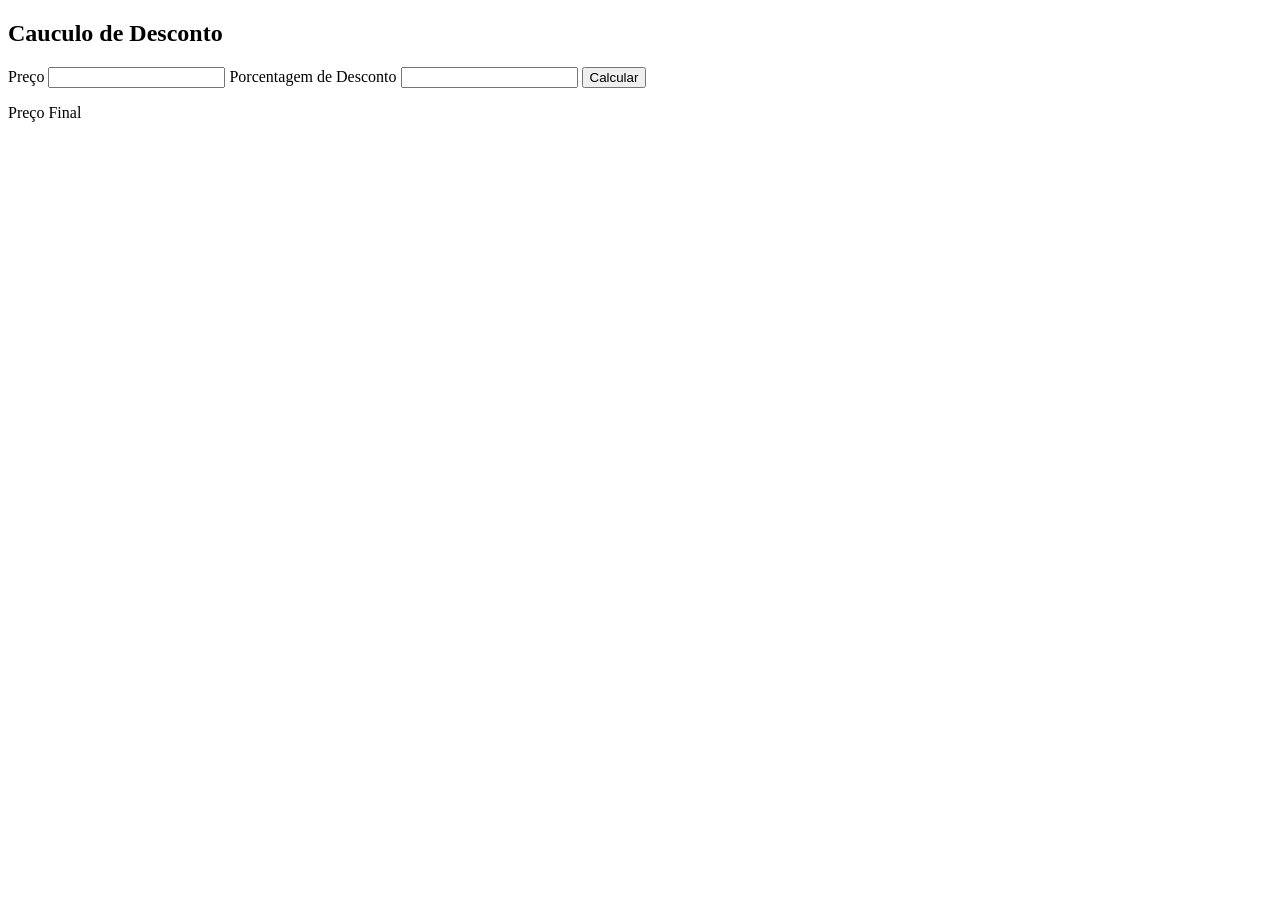
==== aula06/desconto.html @ 3ce45215 "Desconto e Tempo" ====
<!DOCTYPE html>
<html lang="pt-BR">
  <head>
    <meta charset="UTF-8" />
    <meta name="viewport" content="width=device-width, initial-scale=1.0" />
    <title>Desconto | Lógica com JS</title>
    <link rel="stylesheet" href="../css/style.css" />
  </head>
  <body>
    <main>
      <article class="calcDesconto">
        <h1>Cauculo de Desconto</h1>

        <label for="preco">Preço</label>
        <input type="number" id="preco" step="0.01" />

        <label for="prcnt">Porcentagem de Desconto</label>
        <input type="number" id="prcnt" step="1" />

        <button id="calc">Calcular</button>
        <p id="pFinal" class="pFinal">Preço Final</p>
      </article>
    </main>
    <script src="js/desconto.js"></script>
  </body>
</html>
---- css/style.css ----
.resultado,
.ok,
.alerta,
.erro {
  padding: 1rem;
  border-radius: 8px;
  border-left: 6px solid var(--cor-texto);
  background: var(--cor-suave);
}
.ok {
  border-color: #2e7d32;
  background: #e8f5e9;
  white-space: pre-line;
}
.alerta {
  border-color: #f9a825;
  background: #fff8e1;
  white-space: pre-line;
}
.erro {
  border-color: #c62828;
  background: #ffebee;
  white-space: pre-line;
}
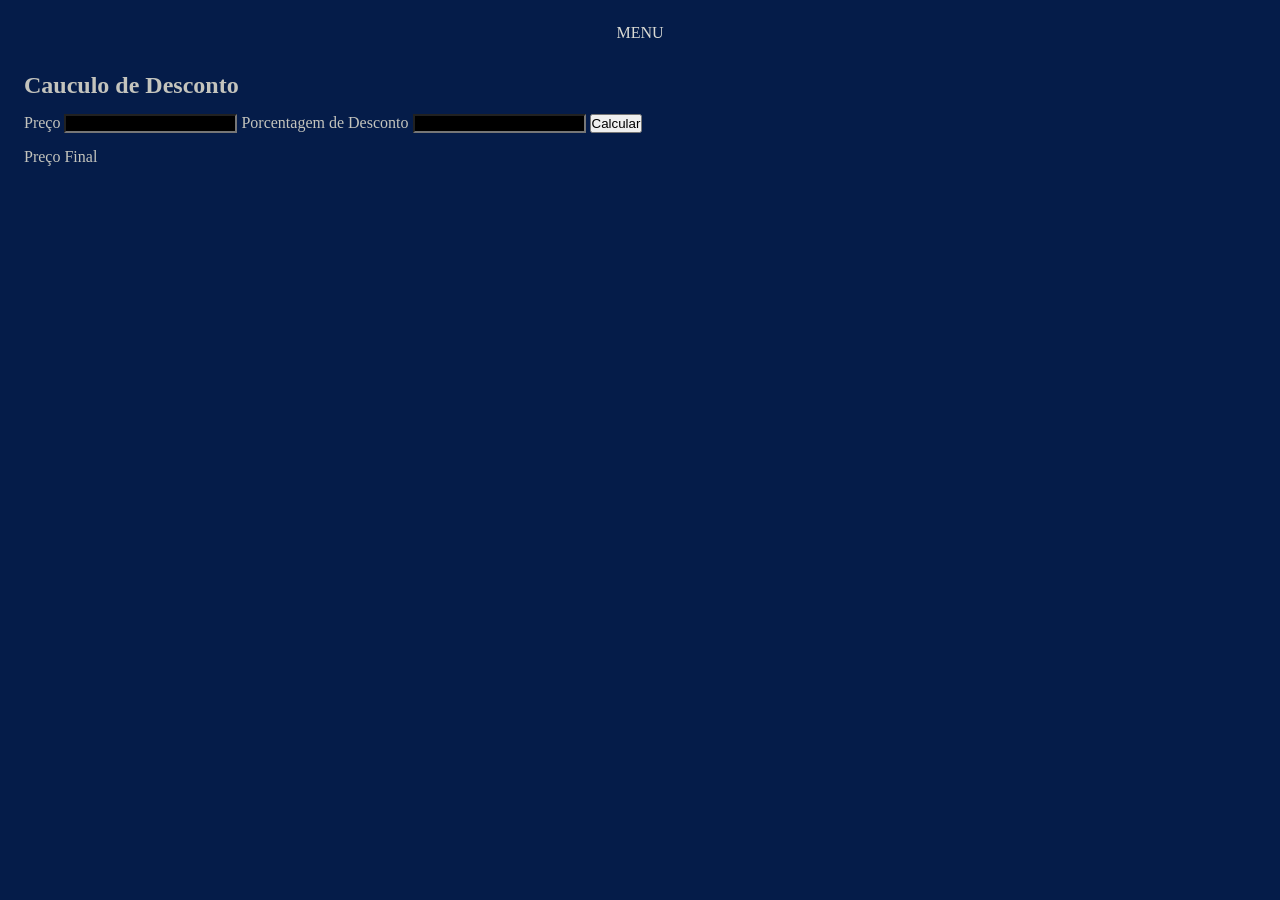
==== commit c98b6f45: "Completo + CSS" ====
--- a/aula06/desconto.html
+++ b/aula06/desconto.html
@@ -1,4 +1,4 @@
-<!DOCTYPE html>
+<!doctype html>
 <html lang="pt-BR">
   <head>
     <meta charset="UTF-8" />
@@ -7,6 +7,11 @@
     <link rel="stylesheet" href="../css/style.css" />
   </head>
   <body>
+    <header>
+      <div class="page">
+        <a href="../index.html">MENU</a>
+      </div>
+    </header>
     <main>
       <article class="calcDesconto">
         <h1>Cauculo de Desconto</h1>
--- a/css/style.css
+++ b/css/style.css
@@ -22,3 +22,68 @@
   background: #ffebee;
   white-space: pre-line;
 }
+
+* {
+  box-sizing: border-box;
+  margin: 0;
+  padding: 0;
+}
+body {
+  background-color: #051c49;
+  color: #c4c4bd;
+  padding: 24px;
+  margin: 0 auto;
+  justify-content: center;
+  align-items: center;
+}
+header {
+  padding: 0;
+  text-align: center;
+  width: 100%;
+}
+nav {
+  display: flex;
+  flex-direction: column;
+}
+nav a {
+  color: #dbdbd4;
+  text-decoration: none;
+  background-color: #051c49;
+  padding: 20px;
+}
+nav a:hover {
+  color: #051c49;
+  text-decoration: none;
+  background-color: #dbdbd4;
+  padding: 30px;
+  border-radius: 40px;
+}
+
+.page a {
+  color: #dbdbd4;
+  text-decoration: none;
+  background-color: #051c49;
+  padding: 36px;
+}
+.page a:hover {
+  color: #051c49;
+  text-decoration: none;
+  background-color: #dbdbd4;
+  padding: 46px;
+  padding-bottom: 30px;
+  border-bottom-right-radius: 26px;
+  border-bottom-left-radius: 26px;
+}
+
+h1 {
+  margin-top: 30px;
+  margin-bottom: 15px;
+}
+p {
+  margin-top: 15px;
+  margin-bottom: 15px;
+}
+input {
+  background-color: black;
+  color: #e8f5e9;
+}
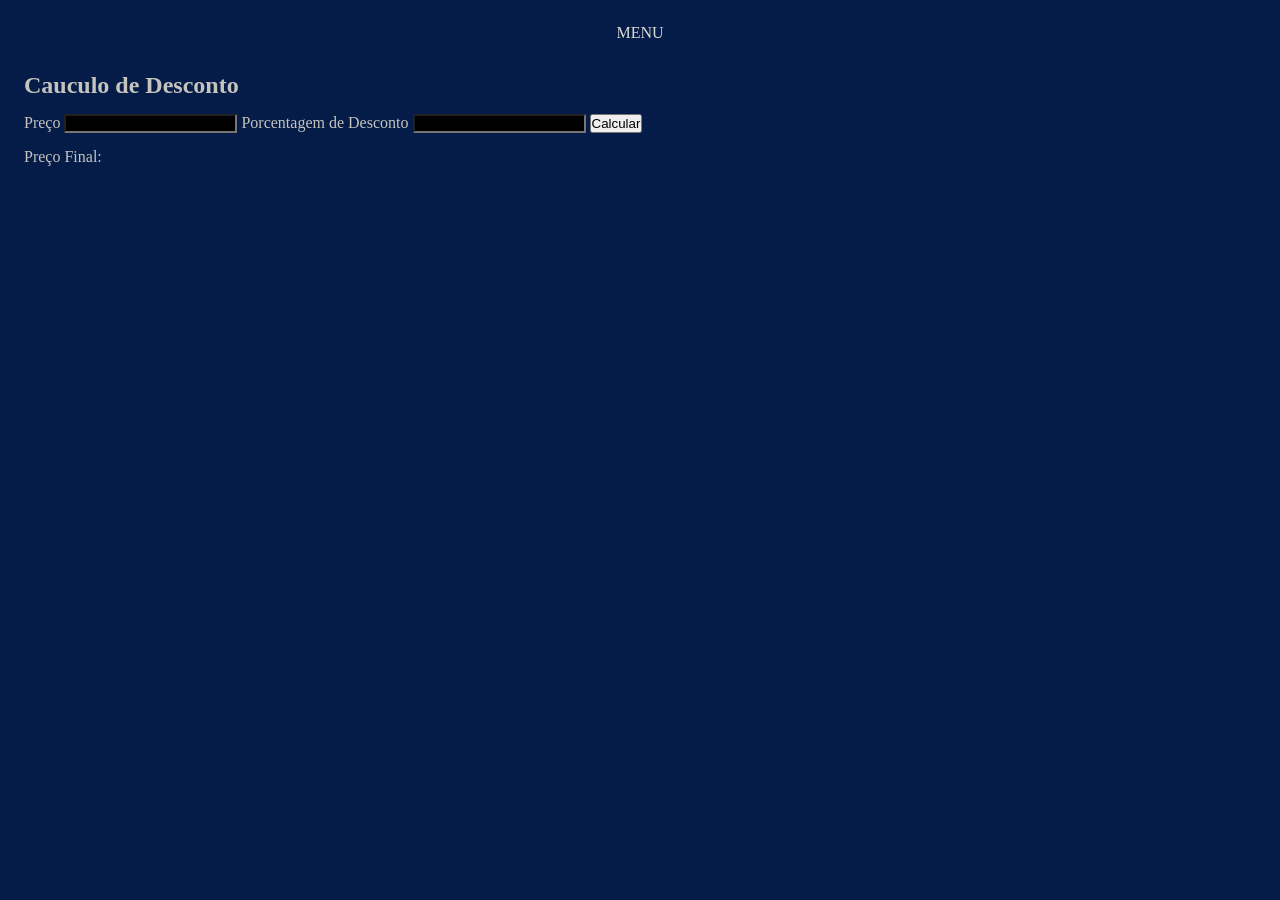
==== commit 8b646a88: "Design CSS #3" ====
--- a/aula06/desconto.html
+++ b/aula06/desconto.html
@@ -23,7 +23,7 @@
         <input type="number" id="prcnt" step="1" />
 
         <button id="calc">Calcular</button>
-        <p id="pFinal" class="pFinal">Preço Final</p>
+        <p id="pFinal" class="pFinal">Preço Final:</p>
       </article>
     </main>
     <script src="js/desconto.js"></script>
--- a/css/style.css
+++ b/css/style.css
@@ -87,3 +87,7 @@
   background-color: black;
   color: #e8f5e9;
 }
+
+.gif {
+  text-align: center;
+}
